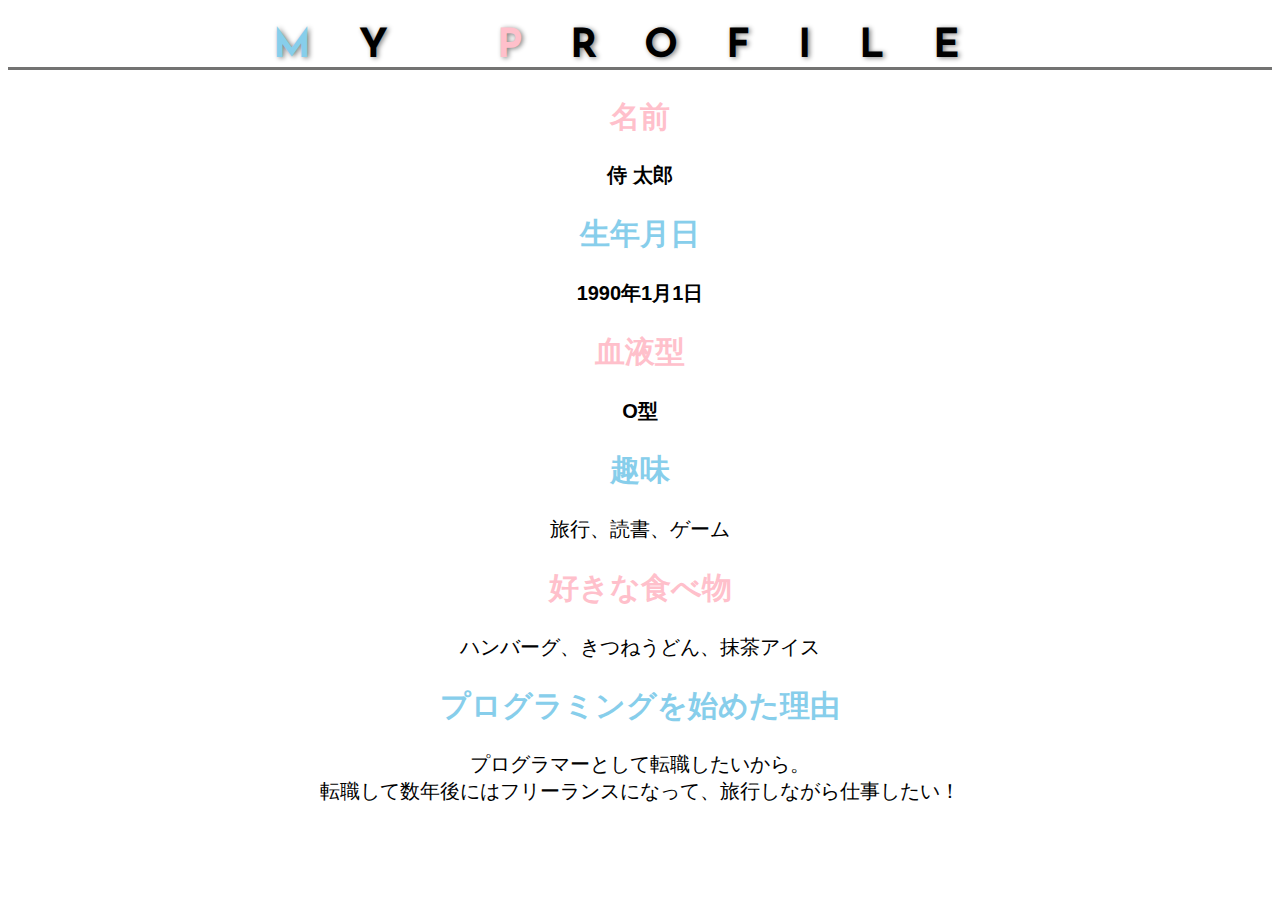
==== kadai_014/kadai_014.html @ c85090ea "Add files via upload" ====
<!DOCTYPE html>
<html>
  <head>
    <title>14章課題</title>
    <meta name="description" content="このページは14章の課題です。">
    <meta charset="utf-8">
    <link rel="stylesheet" href="style.css">
    <!-- google-fonts -->
    <link rel="preconnect" href="https://fonts.googleapis.com">
    <link rel="preconnect" href="https://fonts.gstatic.com" crossorigin>
    <link href="https://fonts.googleapis.com/css2?family=Josefin+Sans&family=Noto+Sans+JP&display=swap" rel="stylesheet">
  </head>
  <body>

    <h1><sapn class="blue">M</sapn>Y <sapn class="pink">P</sapn>ROFILE</h1>

  <div id="basic">
    <h2 class="pink">名前</h2>
    <p>侍 太郎</p>

    <h2 class="blue">生年月日</h2>
    <p>1990年1月1日</p>

    <h2 class="pink">血液型</h2>
    <p>O型</p>
  </div>
    <!-- //basic -->

    <h2 class="blue">趣味</h2>
    <p>旅行、読書、ゲーム</p>

    <h2 class="pink">好きな食べ物</h2>
    <p>ハンバーグ、きつねうどん、抹茶アイス</p>

    <h2 class="blue">プログラミングを始めた理由</h2>
    <p>プログラマーとして転職したいから。<br>転職して数年後にはフリーランスになって、旅行しながら仕事したい！</p>

  </body>
</html>
---- kadai_014/style.css ----
body {
  font-family: "Arial", "Meiryo", sans-serif;
  font-size: 20px;
  text-align: center;
}

h1 {
  font-family: 'Josefin Sans', sans-serif;
  font-size: 2.0em;
  letter-spacing: 1.2em;
  /* 値は影の右方向の長さ、影の下方向の長さ、影のぼけ具合、影の色の順 */
  text-shadow: 2px 1px 5px gray;
  border-bottom: solid 3px rgb(115, 115, 114);
}

.blue {
  color: skyblue;
}

.pink {
  color: rgb(255, 192, 203);
}

#basic p {
  font-weight: bold;
}
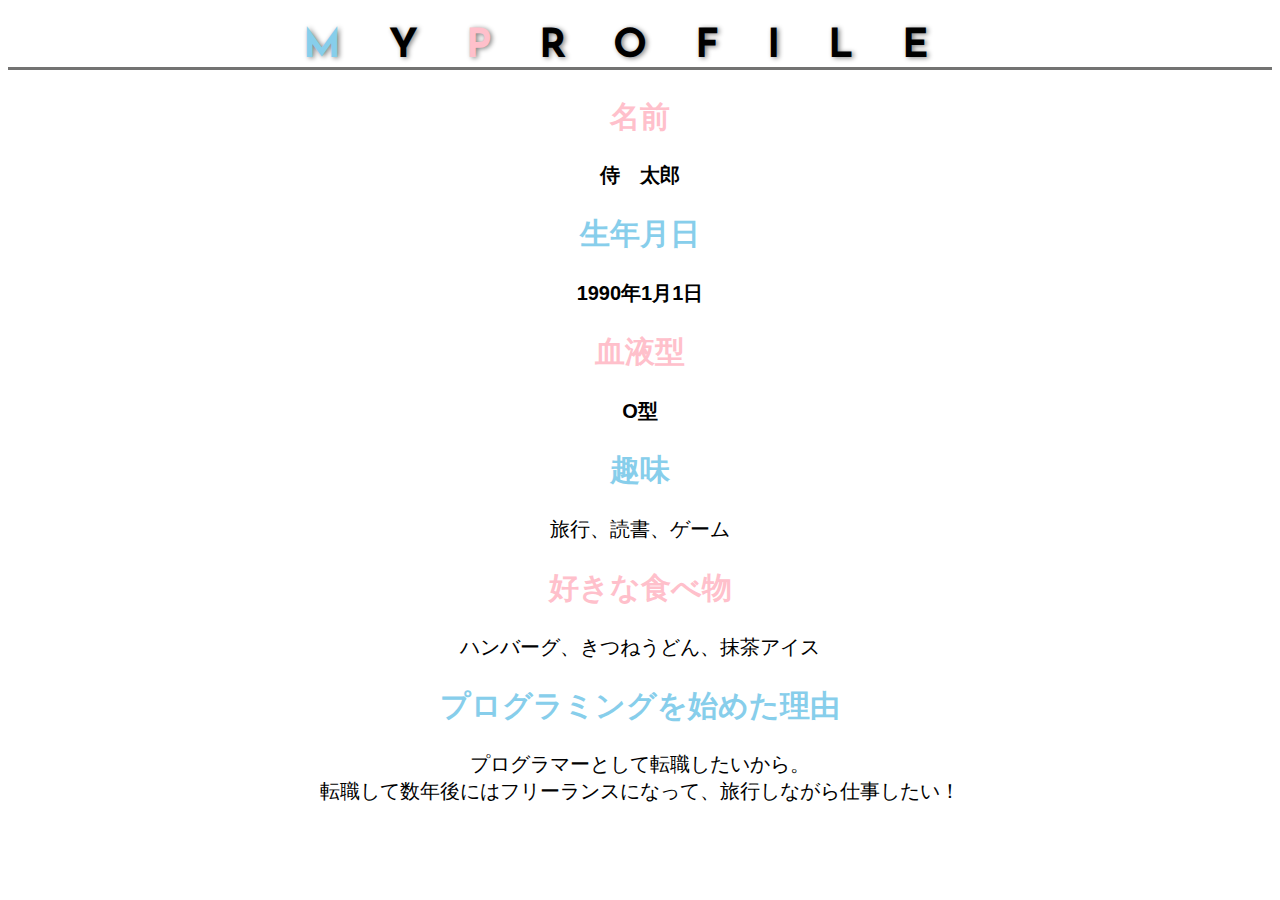
==== commit 043f5a7c: "Add files via upload" ====
--- a/kadai_014/kadai_014.html
+++ b/kadai_014/kadai_014.html
@@ -12,11 +12,11 @@
   </head>
   <body>
 
-    <h1><sapn class="blue">M</sapn>Y <sapn class="pink">P</sapn>ROFILE</h1>
+    <h1><sapn class="blue">M</sapn>Y<sapn class="pink">P</sapn>ROFILE</h1>
 
   <div id="basic">
     <h2 class="pink">名前</h2>
-    <p>侍 太郎</p>
+    <p>侍　太郎</p>
 
     <h2 class="blue">生年月日</h2>
     <p>1990年1月1日</p>
